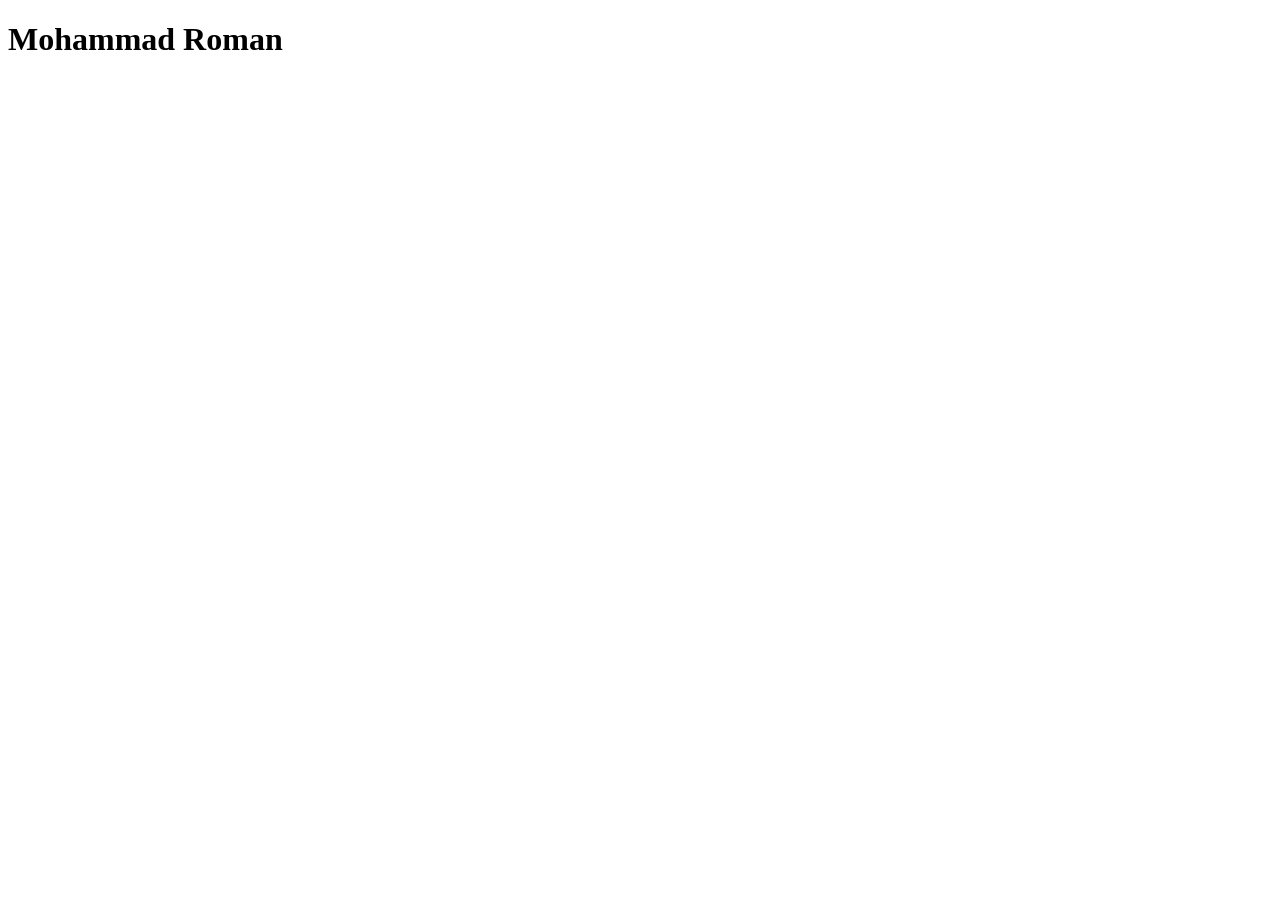
==== HTML/index.html @ e5f0bb1c "HTML file added and css changed" ====
<!DOCTYPE html>
<html lang="en">
<head>
    <meta charset="UTF-8">
    <meta name="viewport" content="width=device-width, initial-scale=1.0">
    <title>Document</title>
    <link rel="stylesheet" href="style.css">
</head>
<body>
    <h1>Mohammad Roman</h1>
</body>
</html>
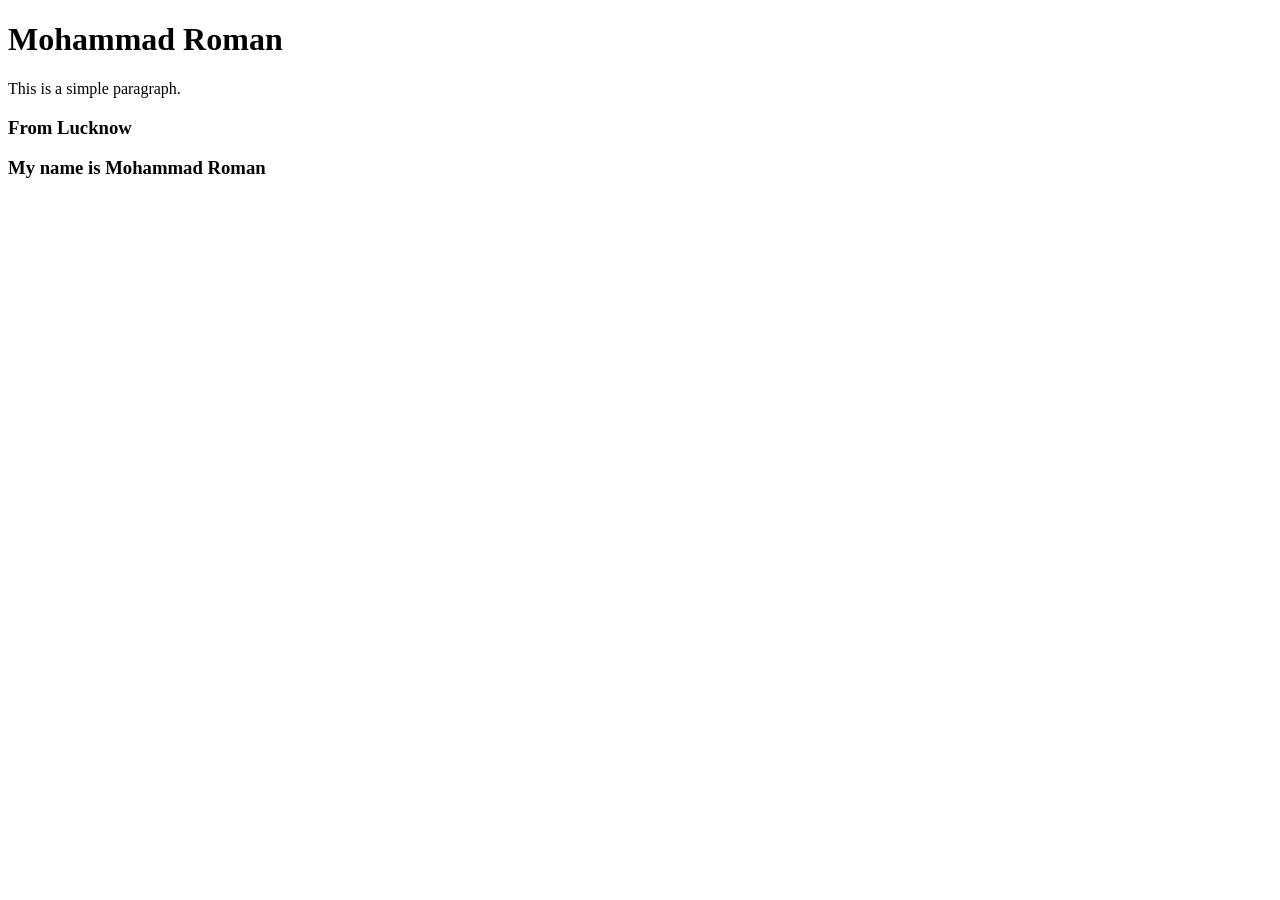
==== commit 1a8d8f20: "Added some content" ====
--- a/HTML/index.html
+++ b/HTML/index.html
@@ -8,5 +8,10 @@
 </head>
 <body>
     <h1>Mohammad Roman</h1>
+    <p>This is a simple paragraph.</p>
+    <h3>From Lucknow</h3>
+    <h3>My name is Mohammad Roman</h3>
+
+    <script src="script.js"></script>
 </body>
 </html>
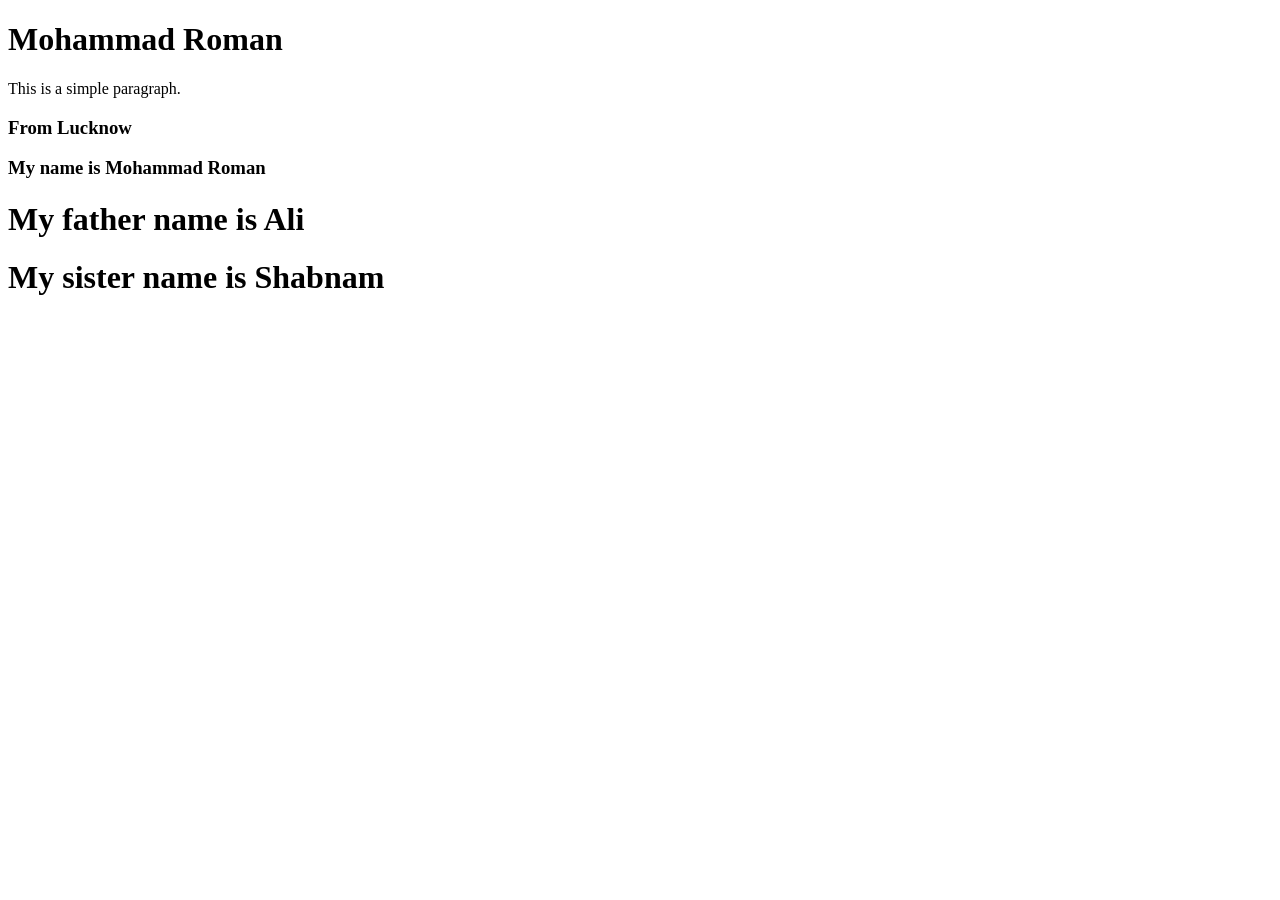
==== commit 4de58bb3: "Added some content" ====
--- a/HTML/index.html
+++ b/HTML/index.html
@@ -11,6 +11,8 @@
     <p>This is a simple paragraph.</p>
     <h3>From Lucknow</h3>
     <h3>My name is Mohammad Roman</h3>
+    <h1>My father name is Ali</h1>
+    <h1>My sister name is Shabnam</h1>
 
     <script src="script.js"></script>
 </body>
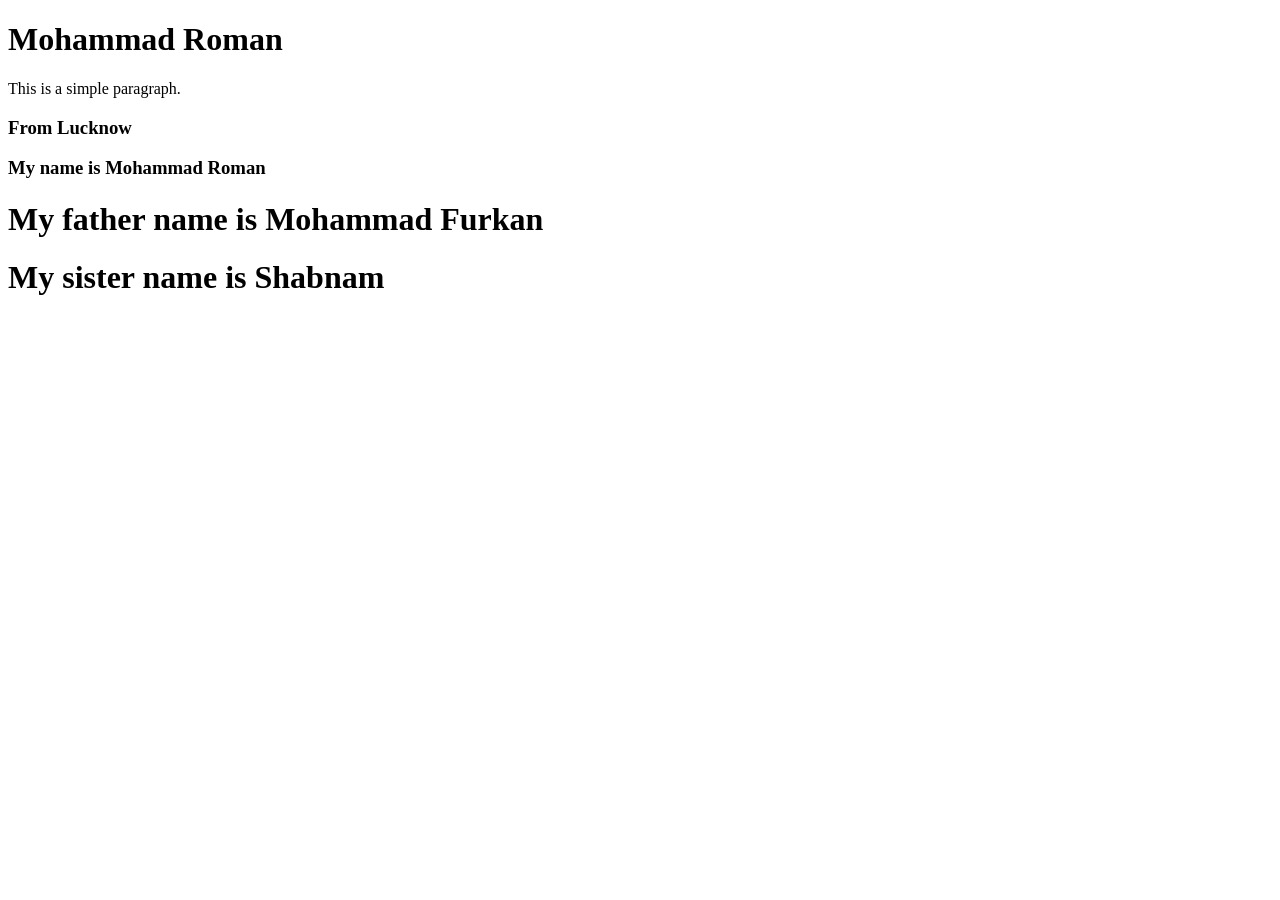
==== commit fd9071b4: "fix: updated HTML file content" ====
--- a/HTML/index.html
+++ b/HTML/index.html
@@ -11,7 +11,7 @@
     <p>This is a simple paragraph.</p>
     <h3>From Lucknow</h3>
     <h3>My name is Mohammad Roman</h3>
-    <h1>My father name is Ali</h1>
+    <h1>My father name is Mohammad Furkan</h1>
     <h1>My sister name is Shabnam</h1>
 
     <script src="script.js"></script>
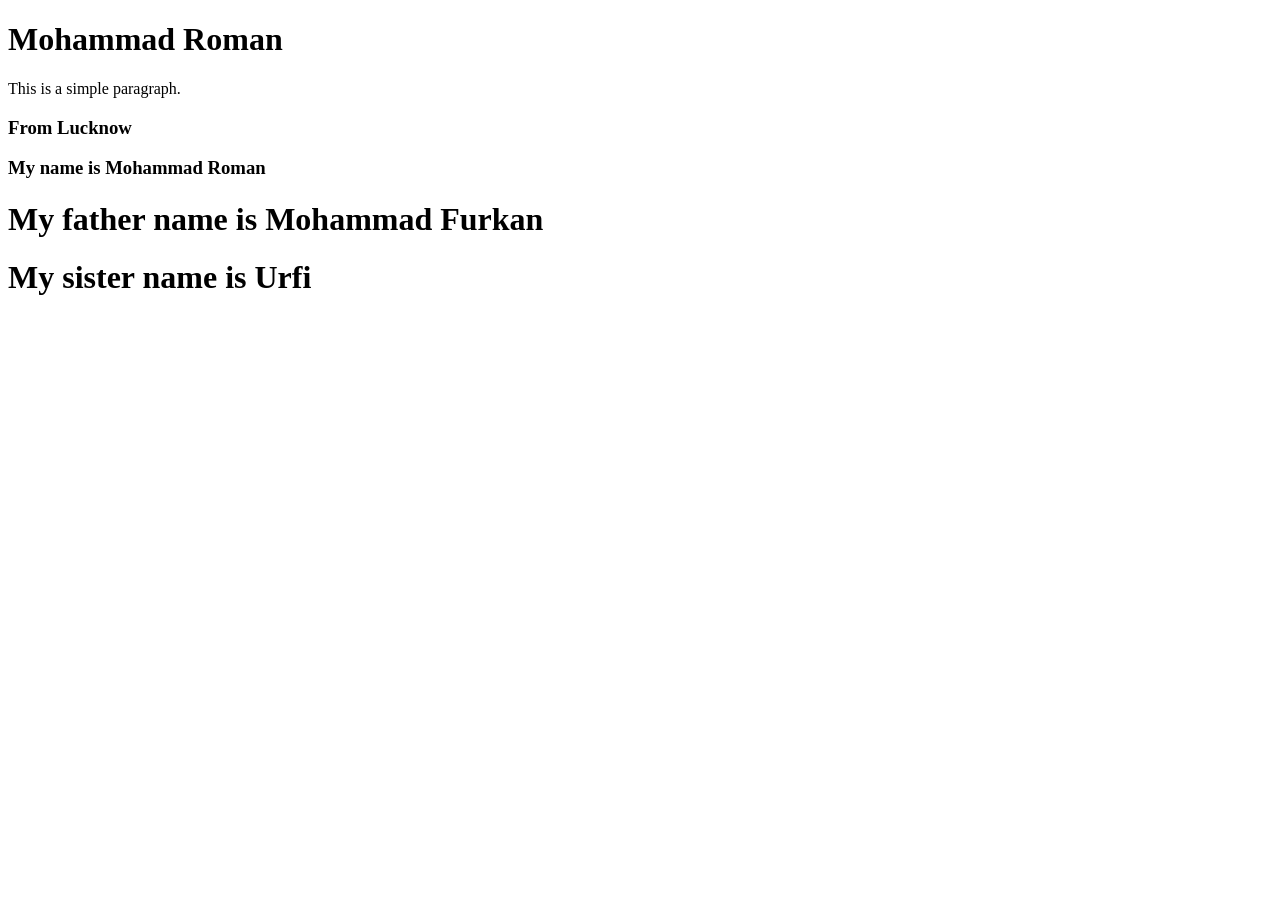
==== commit 76dd1157: "fix:Updated html content and corrected mom name" ====
--- a/HTML/index.html
+++ b/HTML/index.html
@@ -12,7 +12,7 @@
     <h3>From Lucknow</h3>
     <h3>My name is Mohammad Roman</h3>
     <h1>My father name is Mohammad Furkan</h1>
-    <h1>My sister name is Shabnam</h1>
+    <h1>My sister name is Urfi</h1>
 
     <script src="script.js"></script>
 </body>
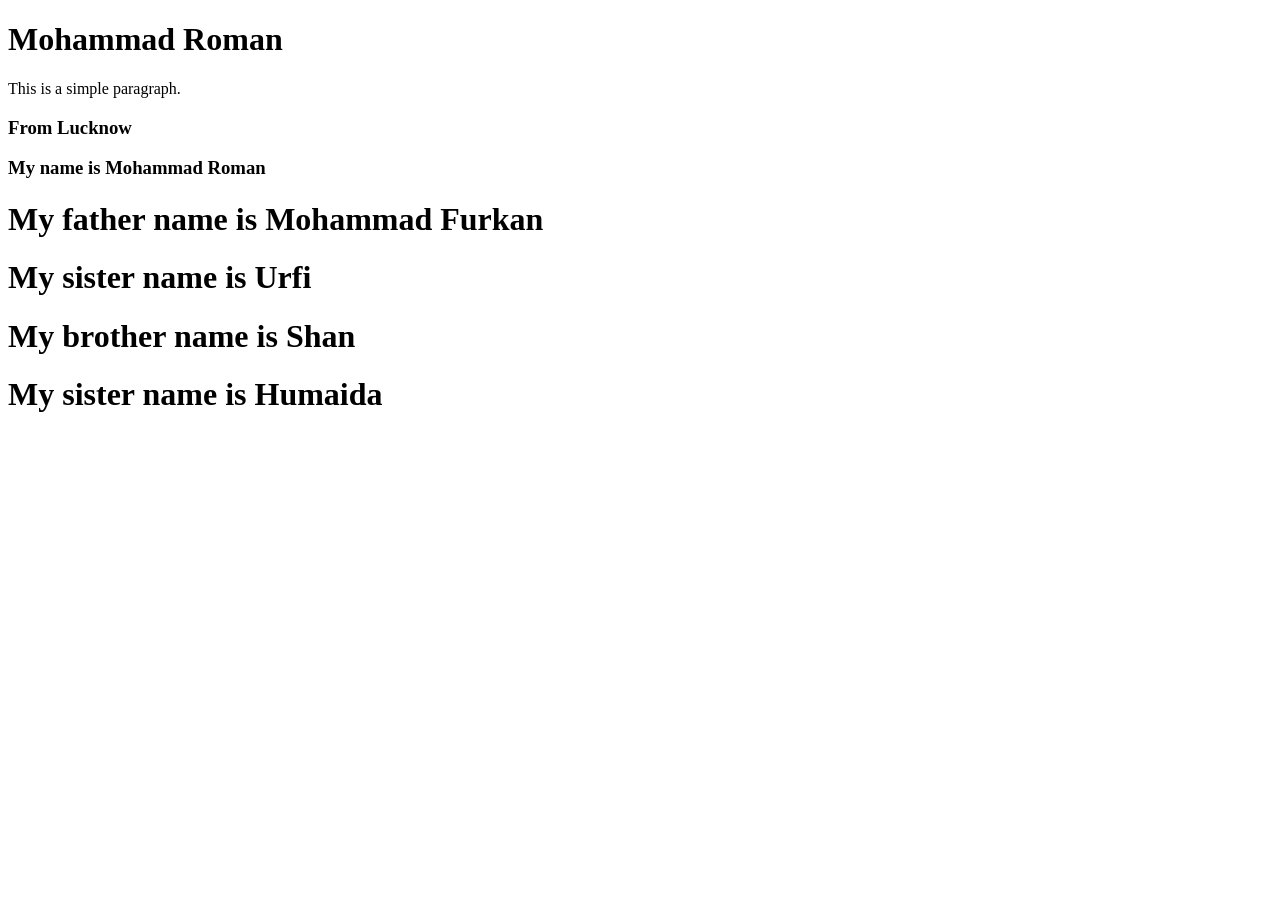
==== commit de2ef314: "fix:Updated sibling details" ====
--- a/HTML/index.html
+++ b/HTML/index.html
@@ -13,6 +13,8 @@
     <h3>My name is Mohammad Roman</h3>
     <h1>My father name is Mohammad Furkan</h1>
     <h1>My sister name is Urfi</h1>
+    <h1>My brother name is Shan</h1>
+    <h1>My sister name is Humaida</h1>
 
     <script src="script.js"></script>
 </body>
